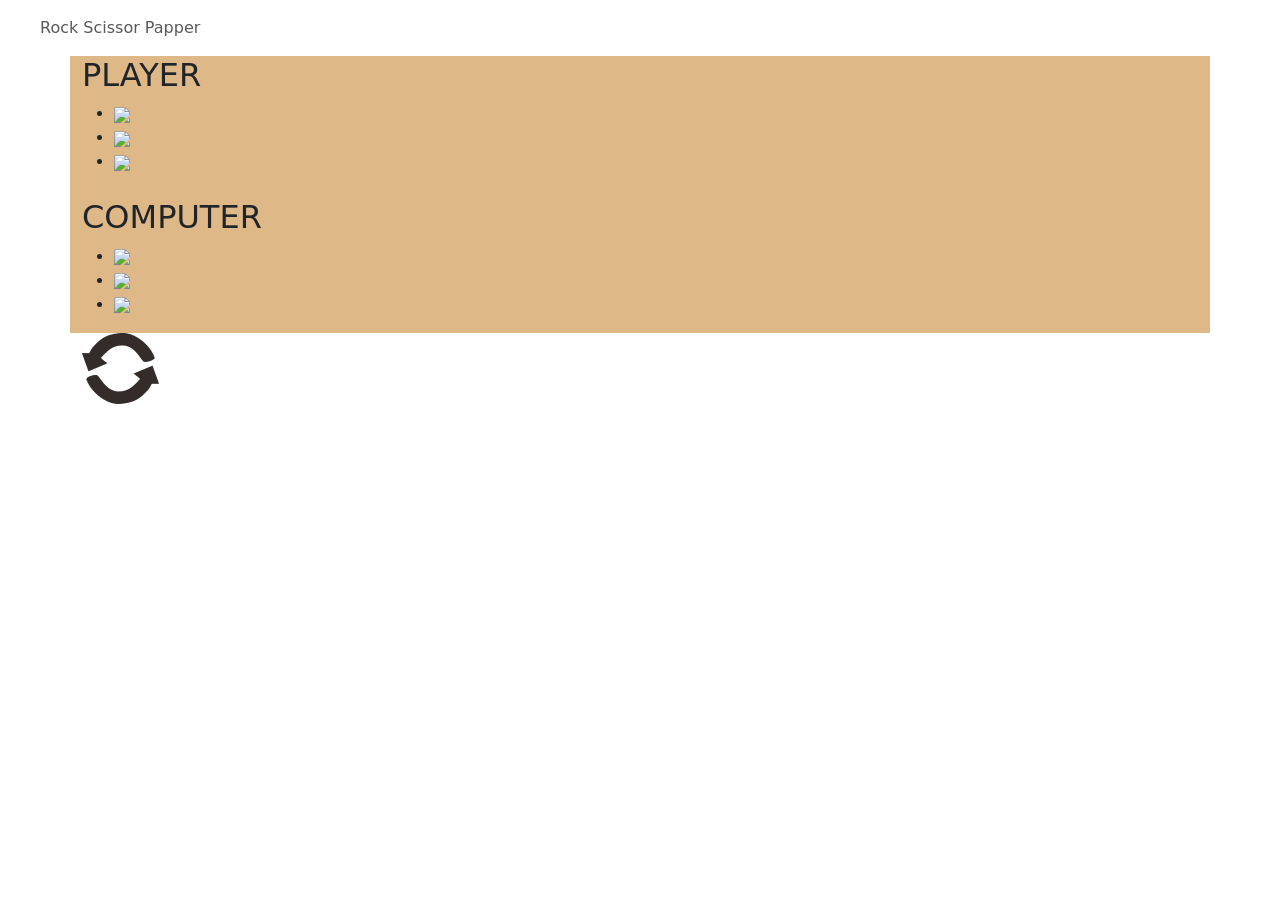
==== gamesuit.html @ 5224eb08 "Initial commit" ====
<!DOCTYPE html>
<html>
  <head>
    <meta name="viewport" content="width=device-width, initial-scale=1" />
    
    <link href="https://cdn.jsdelivr.net/npm/bootstrap@5.1.0/dist/css/bootstrap.min.css" rel="stylesheet" integrity="sha384-KyZXEAg3QhqLMpG8r+8fhAXLRk2vvoC2f3B09zVXn8CA5QIVfZOJ3BCsw2P0p/We" crossorigin="anonymous" />
    <link href="/Users/Caesars/Desktop/Week4/style.css" rel="stylesheet" />
  </head>
  <body>
    <nav class="navbar navbar-expand-lg">
      <div class="collapse navbar-collapse" id="navbarNavAltMarkup">
        <div class="navbar-nav">
          <a class="nav-item nav-link active" href="#">
            <img src="/Users/Caesars/Desktop/Week4/img/_.png" href="index.html" class="d-inline-block align-top" alt="" />
          </a>
          <a class="nav-item nav-link" href="#">
            <img src="/Users/Caesars/Desktop/Week4/img/logo 1.png" class="d-inline-block align-top" alt="" />
          </a>
          <a class="nav-item nav-link" href="#">Rock Scissor Papper</a>
    </nav>

    <div class="container">
      <div class="row">
        <div class="column" style="background-color: burlywood">
          <h2>PLAYER</h2>
          <div class="area-player">
            <ul>
              <li>
                <img src="/Users/Caesars/Desktop/Week4/img/rock.png" class="rock" />
              </li>
              <li>
                <img src="/Users/Caesars/Desktop/Week4/img/scissor.png" class="scissor" />
              </li>
              <li>
                <img src="/Users/Caesars/Desktop/Week4/img/papper.png" class="papper" />
              </li>
            </ul>
          </div>
        </div>

        <div class="column" style="background-color: burlywood">
          <h2></h2>

          <div class="info"></div>
        </div>

        <div class="column" style="background-color: burlywood">
          <h2>COMPUTER</h2>
          <div class="area-komputer">
            <ul>
              <li>
                <img src="/Users/Caesars/Desktop/Week4/img/rock.png" id="img-computer-rock"/>
              
              </li>
              <li>
                <img src="/Users/Caesars/Desktop/Week4/img/scissor.png" id="img-computer-scissor" />
              </li>
              <li>
                <img src="/Users/Caesars/Desktop/Week4/img/papper.png" id="img-computer-papper" />
              </li>
            </ul>
          </div>
        </div>
      </div>

      <img src="img/refresh 3.png" onclick="refreshPage()" />
    </div>

    <script src="/Users/Caesars/Desktop/Week4/script.js"></script>
  </body>
</html>
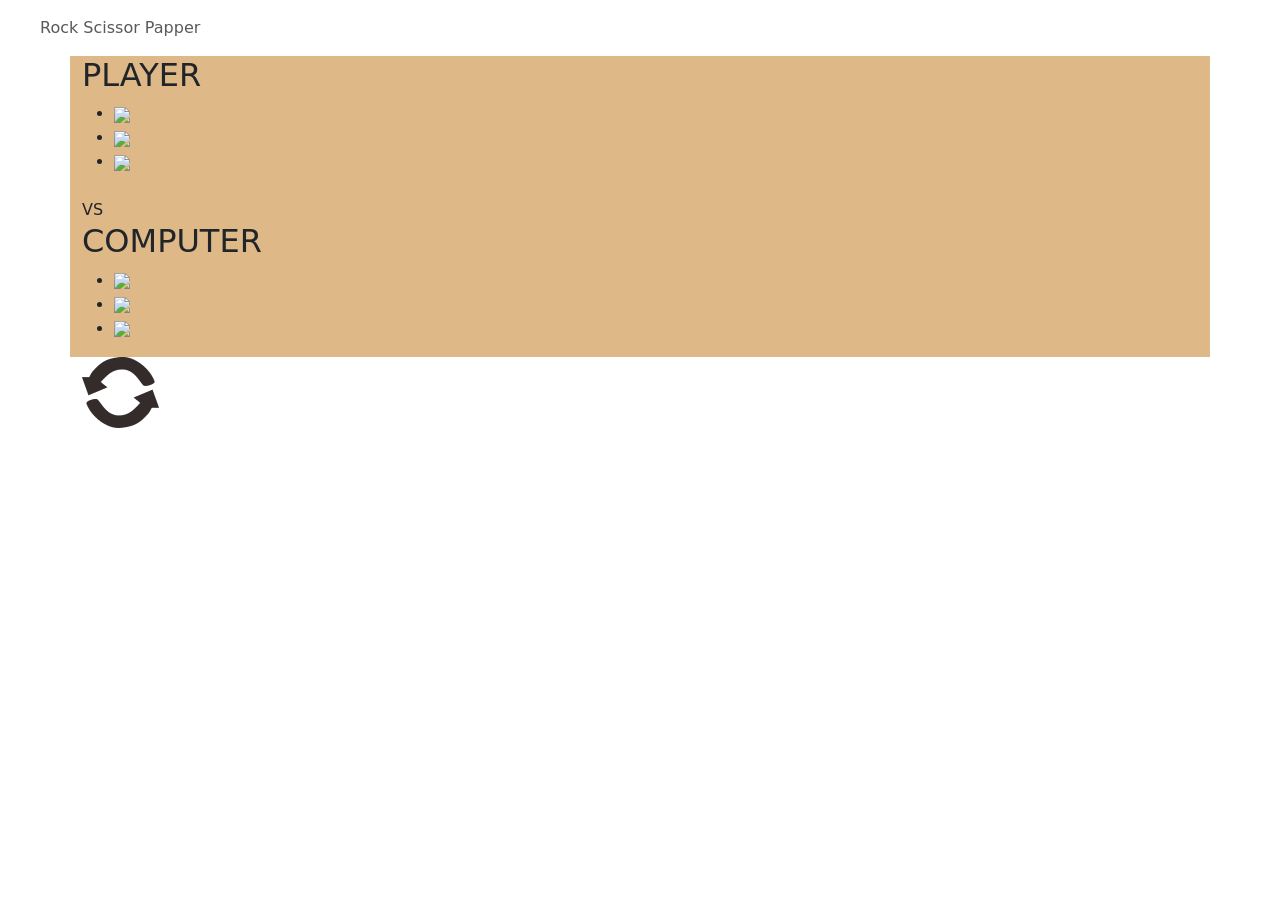
==== commit 449cff6f: "revisi css pada hasil suit" ====
--- a/gamesuit.html
+++ b/gamesuit.html
@@ -41,7 +41,7 @@
         <div class="column" style="background-color: burlywood">
           <h2></h2>
 
-          <div class="info"></div>
+          <div class="info"> VS </div>
         </div>
 
         <div class="column" style="background-color: burlywood">
